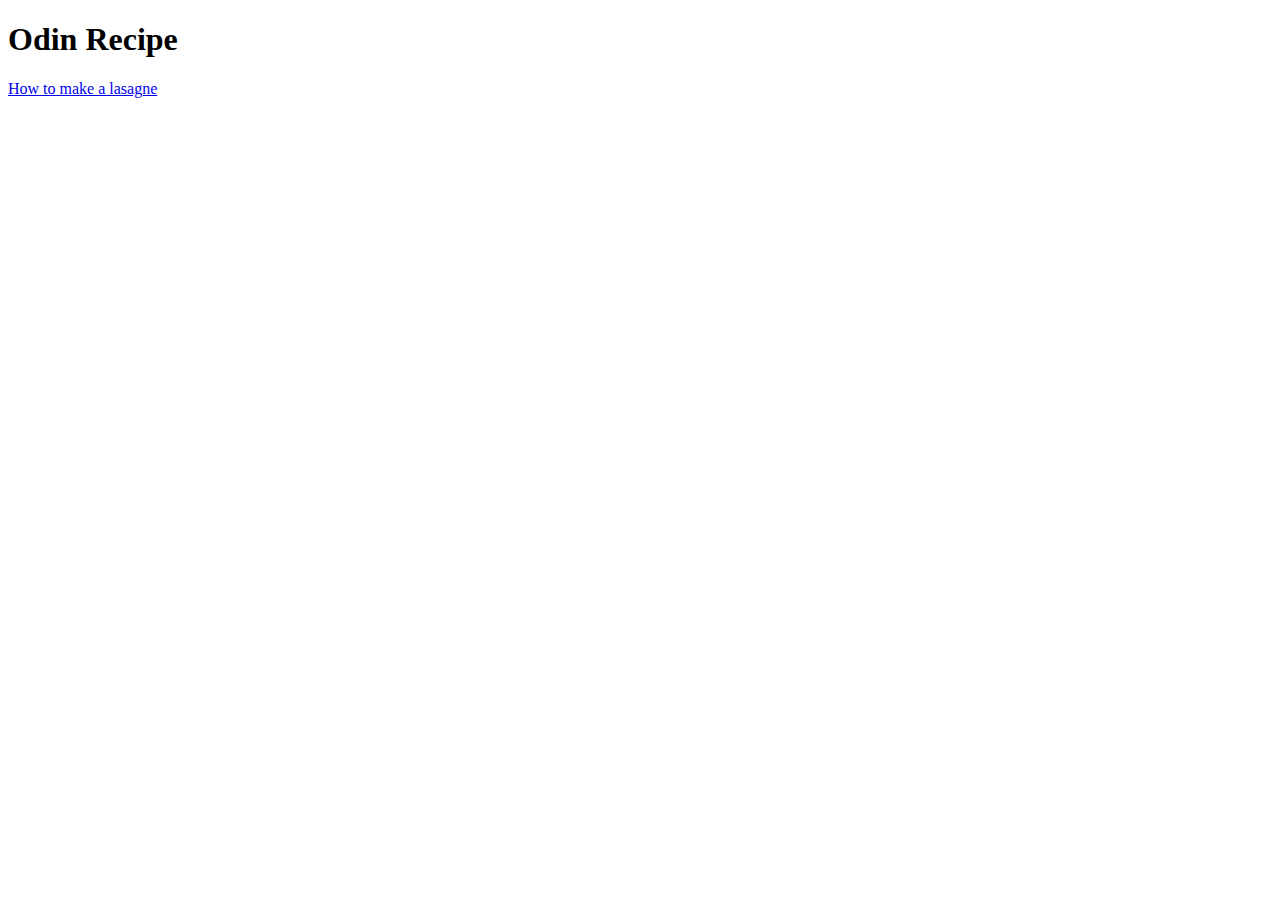
==== index.html @ abf945f4 "A web blog on how to make a lasane" ====
<!DOCTYPE html>
<html lang="en">
<head>
    <meta charset="UTF-8">
    <meta http-equiv="X-UA-Compatible" content="IE=edge">
    <meta name="viewport" content="width=device-width, initial-scale=1.0">
    <title>Odin Recipe</title>
</head>
<body>
    <h1>Odin Recipe</h1>
<a href="recipes/lasagne.html">How to make a lasagne</a>
    
</body>
</html>
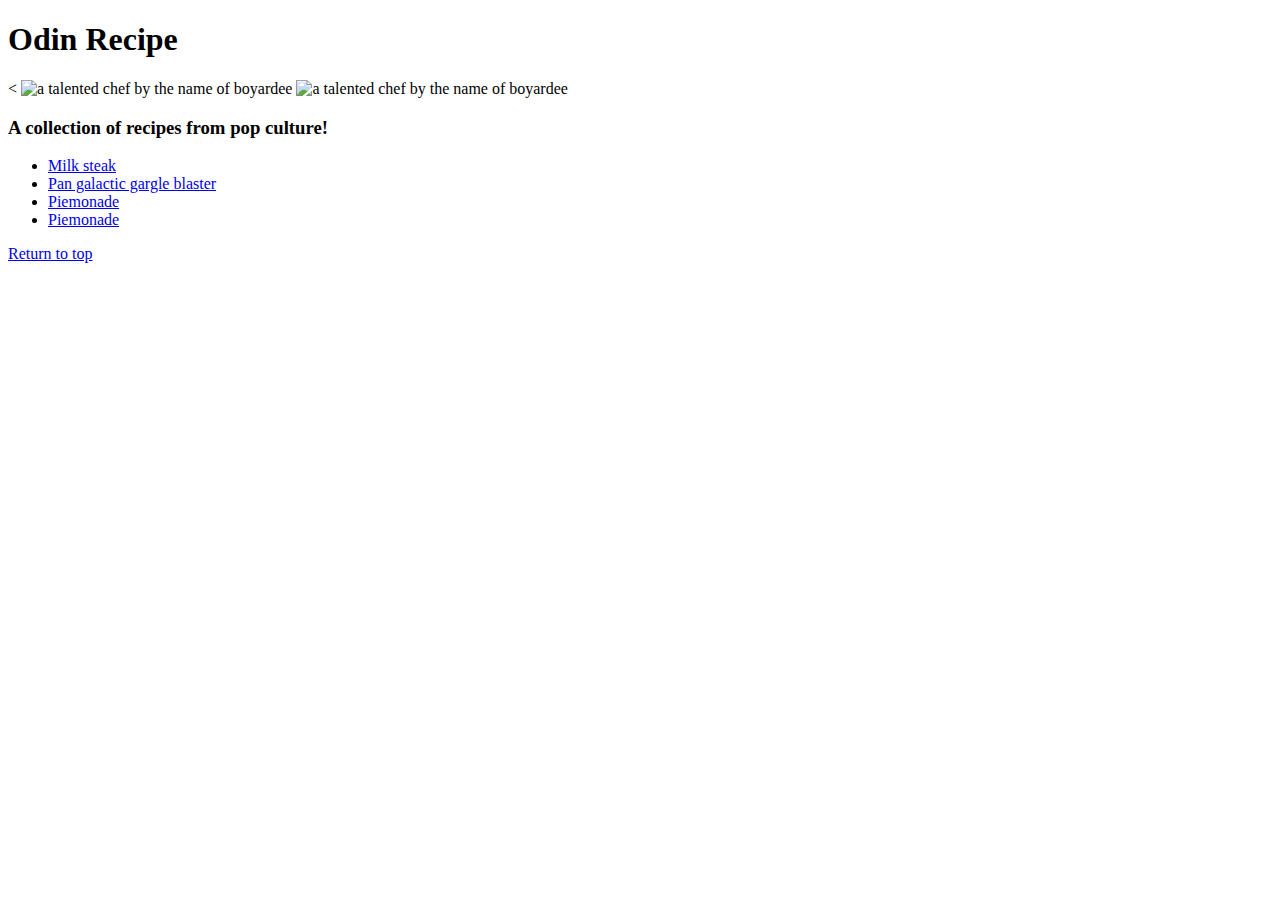
==== commit 2404304e: "Gargle blaster" ====
--- a/index.html
+++ b/index.html
@@ -8,7 +8,19 @@
 </head>
 <body>
     <h1>Odin Recipe</h1>
-<a href="recipes/lasagne.html">How to make a lasagne</a>
+<
+<img src='images/chef-boyardee.jpg' alt='a talented chef by the name of boyardee'>
+        <img src='images/chef-boyardee.jpg' alt='a talented chef by the name of boyardee' style="width:800px;height:450px;">
+        <h3 id='image label'>A collection of recipes from pop culture!</h3>
+        <div>
+            <ul>
+                <li><a href='./recipes/milk-steak.html'>Milk steak</a></li>
+                <li><a href="./recipes/gargle-blaster.html">Pan galactic gargle blaster</a></li>
+                <li><a href="#">Piemonade</a></li>
+                <li><a href="./recipes/piemonade.html">Piemonade</a></li>
+            </ul>
+        </div>
+        <a href="#header">Return to top</a>
     
 </body>
 </html>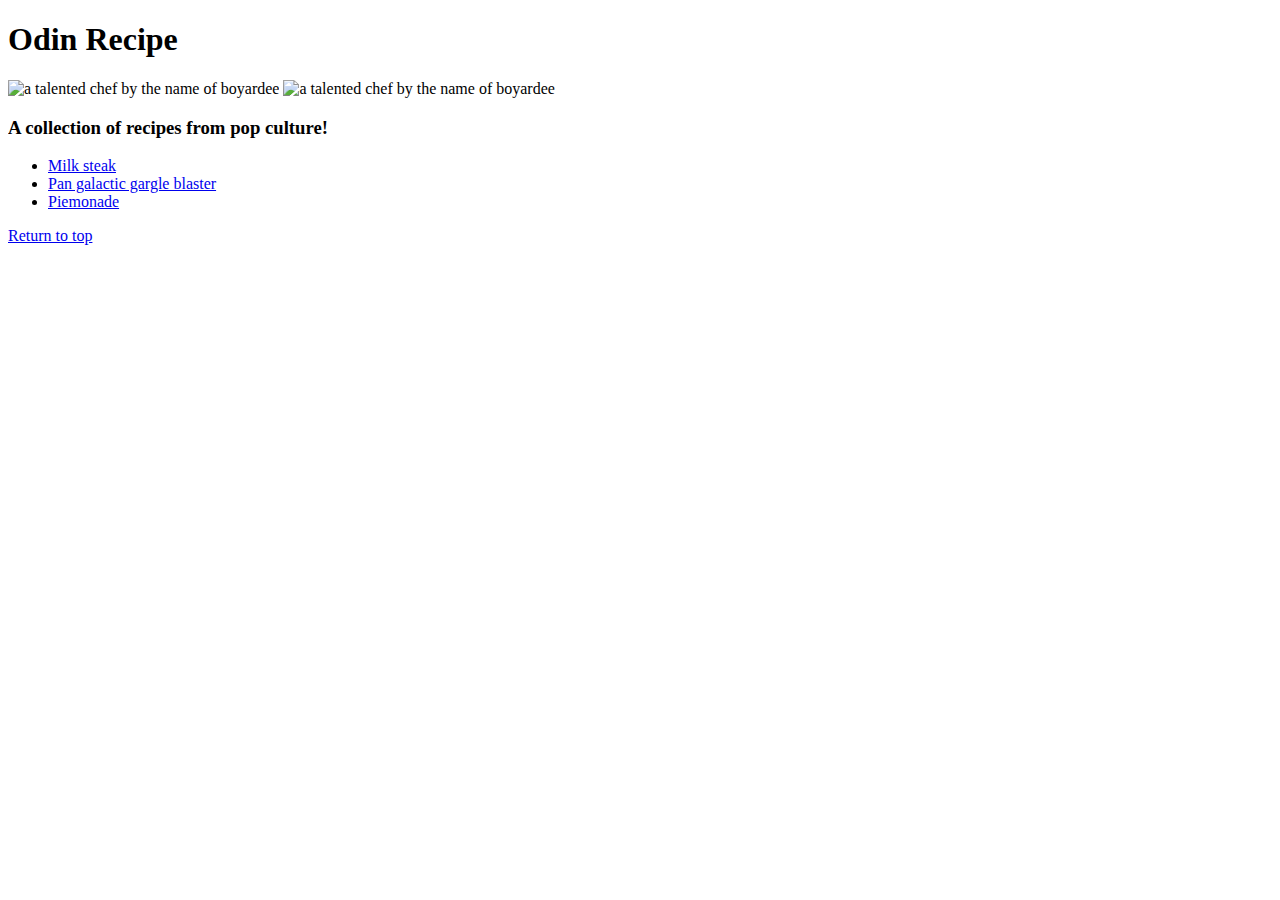
==== commit e2008936: "Recipes" ====
--- a/index.html
+++ b/index.html
@@ -8,7 +8,7 @@
 </head>
 <body>
     <h1>Odin Recipe</h1>
-<
+
 <img src='images/chef-boyardee.jpg' alt='a talented chef by the name of boyardee'>
         <img src='images/chef-boyardee.jpg' alt='a talented chef by the name of boyardee' style="width:800px;height:450px;">
         <h3 id='image label'>A collection of recipes from pop culture!</h3>
@@ -16,7 +16,7 @@
             <ul>
                 <li><a href='./recipes/milk-steak.html'>Milk steak</a></li>
                 <li><a href="./recipes/gargle-blaster.html">Pan galactic gargle blaster</a></li>
-                <li><a href="#">Piemonade</a></li>
+                
                 <li><a href="./recipes/piemonade.html">Piemonade</a></li>
             </ul>
         </div>
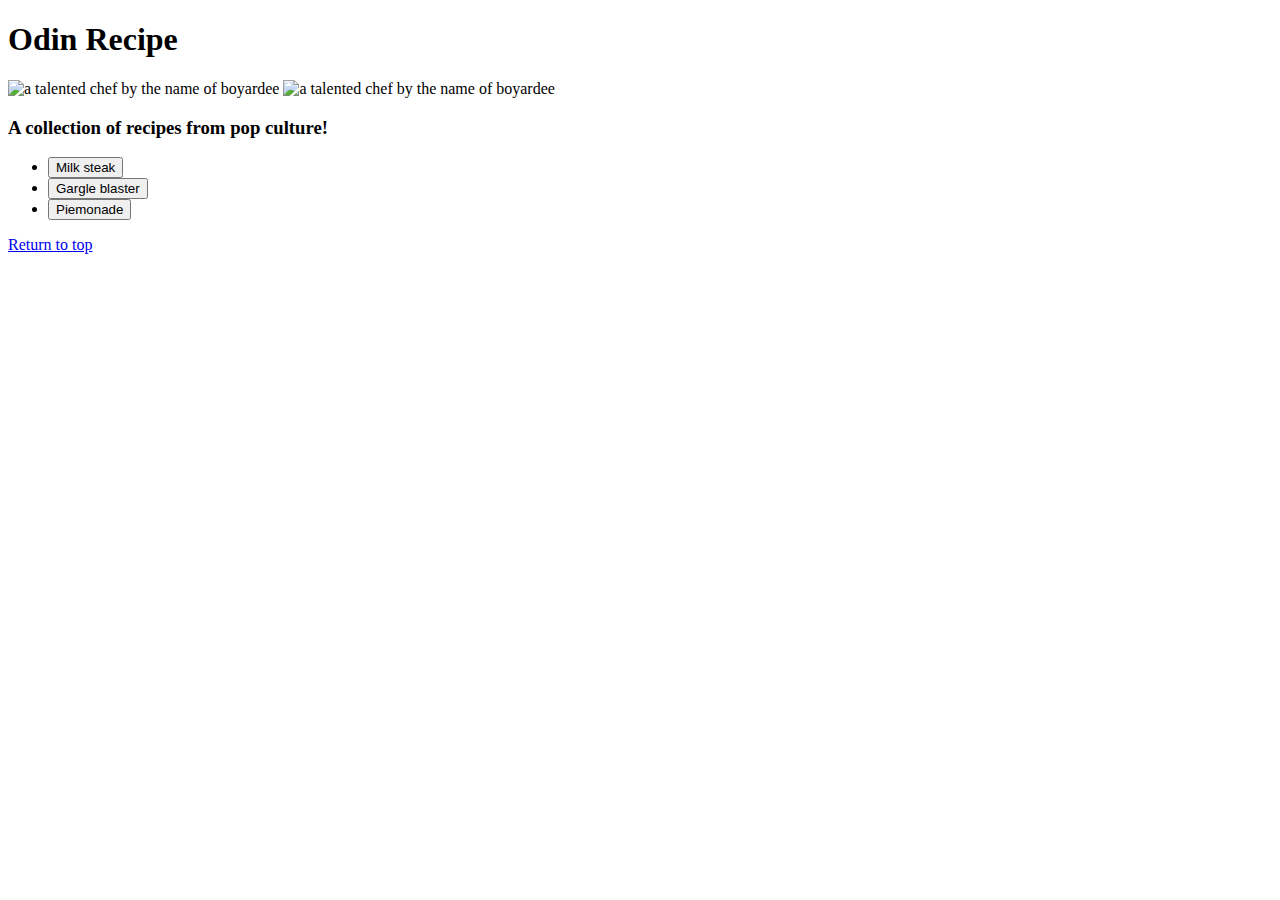
==== commit 782e8133: "New changes" ====
--- a/index.html
+++ b/index.html
@@ -14,10 +14,10 @@
         <h3 id='image label'>A collection of recipes from pop culture!</h3>
         <div>
             <ul>
-                <li><a href='./recipes/milk-steak.html'>Milk steak</a></li>
-                <li><a href="./recipes/gargle-blaster.html">Pan galactic gargle blaster</a></li>
+                <li><a href='./recipes/milk-steak.html'><button>Milk steak</button></a></li>
+                <li><a href="./recipes/gargle-blaster.html"><button>Gargle blaster</button></a></li>
                 
-                <li><a href="./recipes/piemonade.html">Piemonade</a></li>
+                <li><a href="./recipes/piemonade.html"><button> Piemonade</button></a></li>
             </ul>
         </div>
         <a href="#header">Return to top</a>
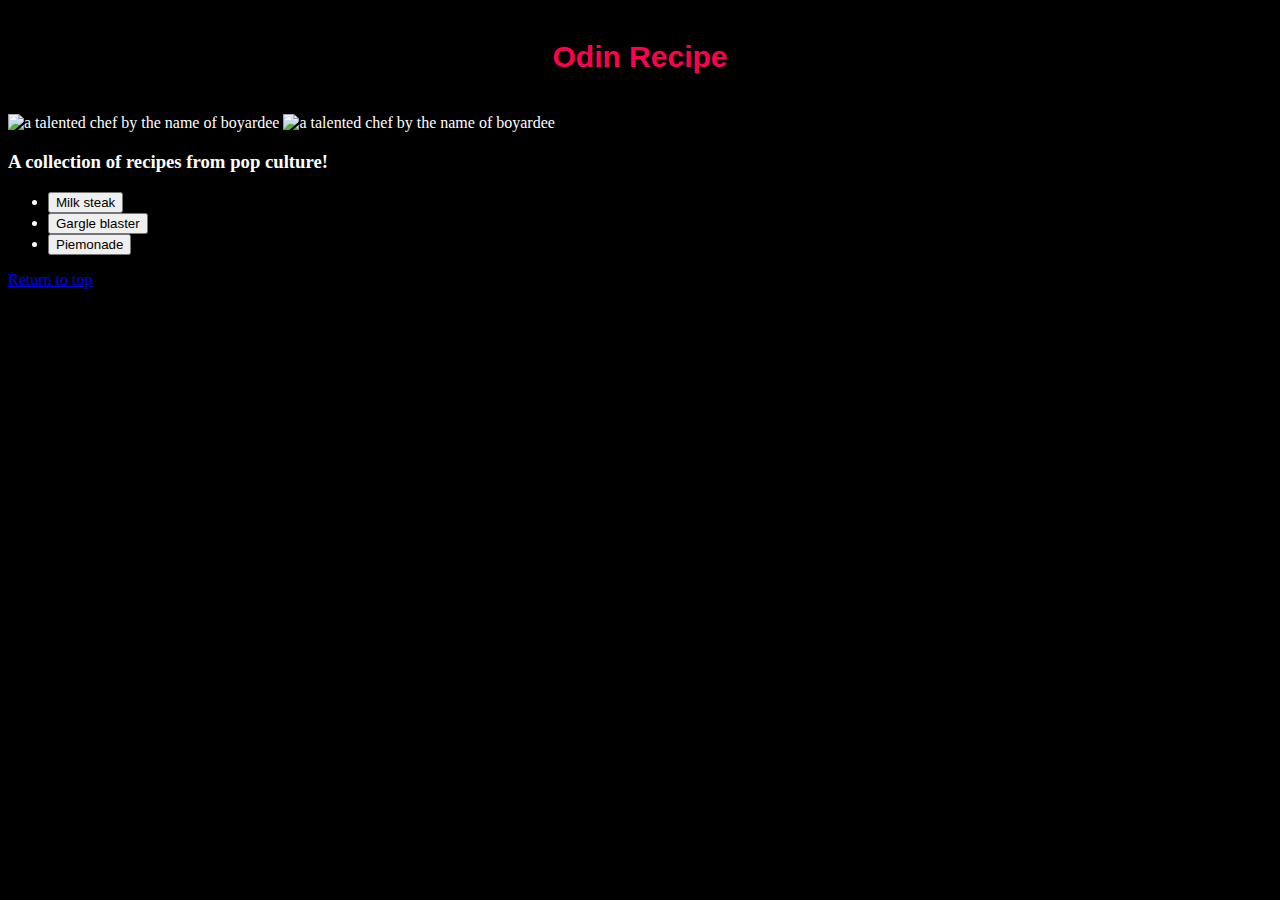
==== commit 757fec96: "New changes" ====
--- a/index.html
+++ b/index.html
@@ -6,6 +6,7 @@
     <meta name="viewport" content="width=device-width, initial-scale=1.0">
     <title>Odin Recipe</title>
 </head>
+<link rel="stylesheet" href="rec.css">
 <body>
     <h1>Odin Recipe</h1>
 
--- a/rec.css
+++ b/rec.css
@@ -0,0 +1,16 @@
+body{
+    color: #fff;
+    background-color: black;
+}
+h1{
+    font-size: 30px;
+    font-family: sans-serif;
+    padding: 20px 20px;
+    align-items: center;
+    justify-content: center;
+    display: flex;
+    color: #ff004f;
+}
+h3{
+    
+}